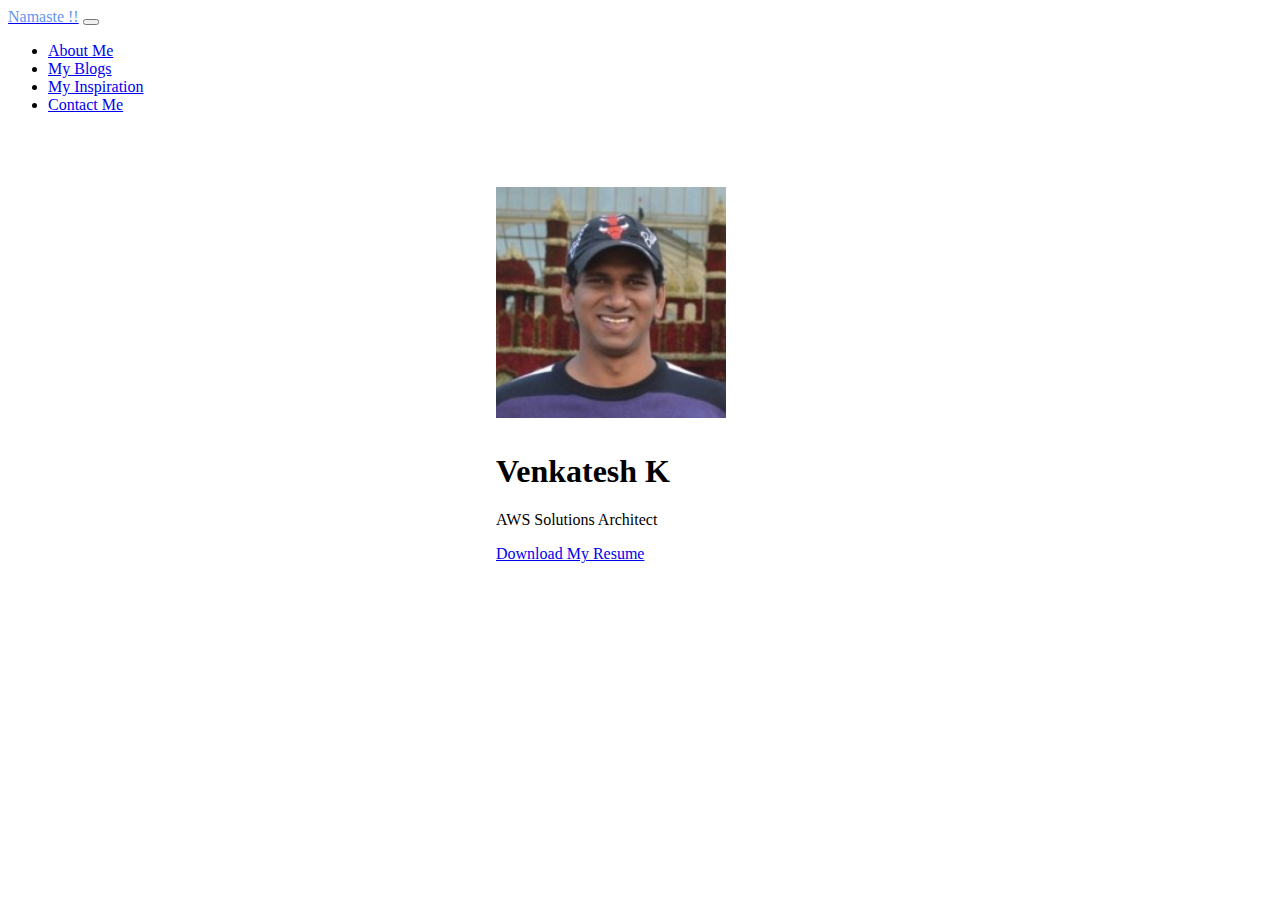
==== about.html @ f1beaa51 "update index page" ====
<!doctype html>
<html lang="en">
  <head>
    <!-- Required meta tags -->
    <meta charset="utf-8">
    <meta name="viewport" content="width=device-width, initial-scale=1">

    <!-- Bootstrap CSS -->
    <link href="https://cdn.jsdelivr.net/npm/bootstrap@5.1.0/dist/css/bootstrap.min.css" rel="stylesheet" integrity="sha384-KyZXEAg3QhqLMpG8r+8fhAXLRk2vvoC2f3B09zVXn8CA5QIVfZOJ3BCsw2P0p/We" crossorigin="anonymous">

    <title>About Me</title>
  </head>
  <body>

    <section class="home">
        <nav class="navbar navbar-expand-lg navbar-dark bg-dark">
            <div class="container-fluid">
              <a class="navbar-brand" href="index.html"><span style="color:cornflowerblue";> Namaste !!</span></a>
              <button class="navbar-toggler" type="button" data-bs-toggle="collapse" data-bs-target="#navbarSupportedContent" aria-controls="navbarSupportedContent" aria-expanded="false" aria-label="Toggle navigation">
                <span class="navbar-toggler-icon"></span>
              </button>
              <div class="collapse navbar-collapse" id="navbarSupportedContent">
                <ul class="navbar-nav me-auto mb-2 mb-lg-0">
                  <li class="nav-item">
                    <a class="nav-link active" aria-current="page" href="about.html">About Me</a>
                  </li>
                  <li class="nav-item">
                    <a class="nav-link" href="blogs.html">My Blogs</a>
                  </li>
                  <li class="nav-item">
                    <a class="nav-link" href="my-inspiration.html">My Inspiration</a>
                  </li>
                  <li class="nav-item">
                    <a class="nav-link" href="contact.html">Contact Me</a>
                  </li>
                </ul>
              </div>
            </div>
          </nav>

          <div class="card" style="width: 18rem; margin: 5% auto;">
            <img src="./imgs/my-photo.jpg" class="card-img-top" style="width: 80%; margin: 10px auto;">
            <div class="card-body">
              <h1 class="card-title">Venkatesh K</h1>
              <p class="card-text">AWS Solutions Architect</p>
              <a href="./docs/Venkatesh_Resume.txt" class="btn btn-primary">Download My Resume</a>
            </div>
          </div>

    </section>

    <!-- Optional JavaScript; choose one of the two! -->

    <!-- Option 1: Bootstrap Bundle with Popper -->
    <script src="https://cdn.jsdelivr.net/npm/bootstrap@5.1.0/dist/js/bootstrap.bundle.min.js" integrity="sha384-U1DAWAznBHeqEIlVSCgzq+c9gqGAJn5c/t99JyeKa9xxaYpSvHU5awsuZVVFIhvj" crossorigin="anonymous"></script>

    <!-- Option 2: Separate Popper and Bootstrap JS -->
    <!--
    <script src="https://cdn.jsdelivr.net/npm/@popperjs/core@2.9.3/dist/umd/popper.min.js" integrity="sha384-eMNCOe7tC1doHpGoWe/6oMVemdAVTMs2xqW4mwXrXsW0L84Iytr2wi5v2QjrP/xp" crossorigin="anonymous"></script>
    <script src="https://cdn.jsdelivr.net/npm/bootstrap@5.1.0/dist/js/bootstrap.min.js" integrity="sha384-cn7l7gDp0eyniUwwAZgrzD06kc/tftFf19TOAs2zVinnD/C7E91j9yyk5//jjpt/" crossorigin="anonymous"></script>
    -->
  </body>
</html>
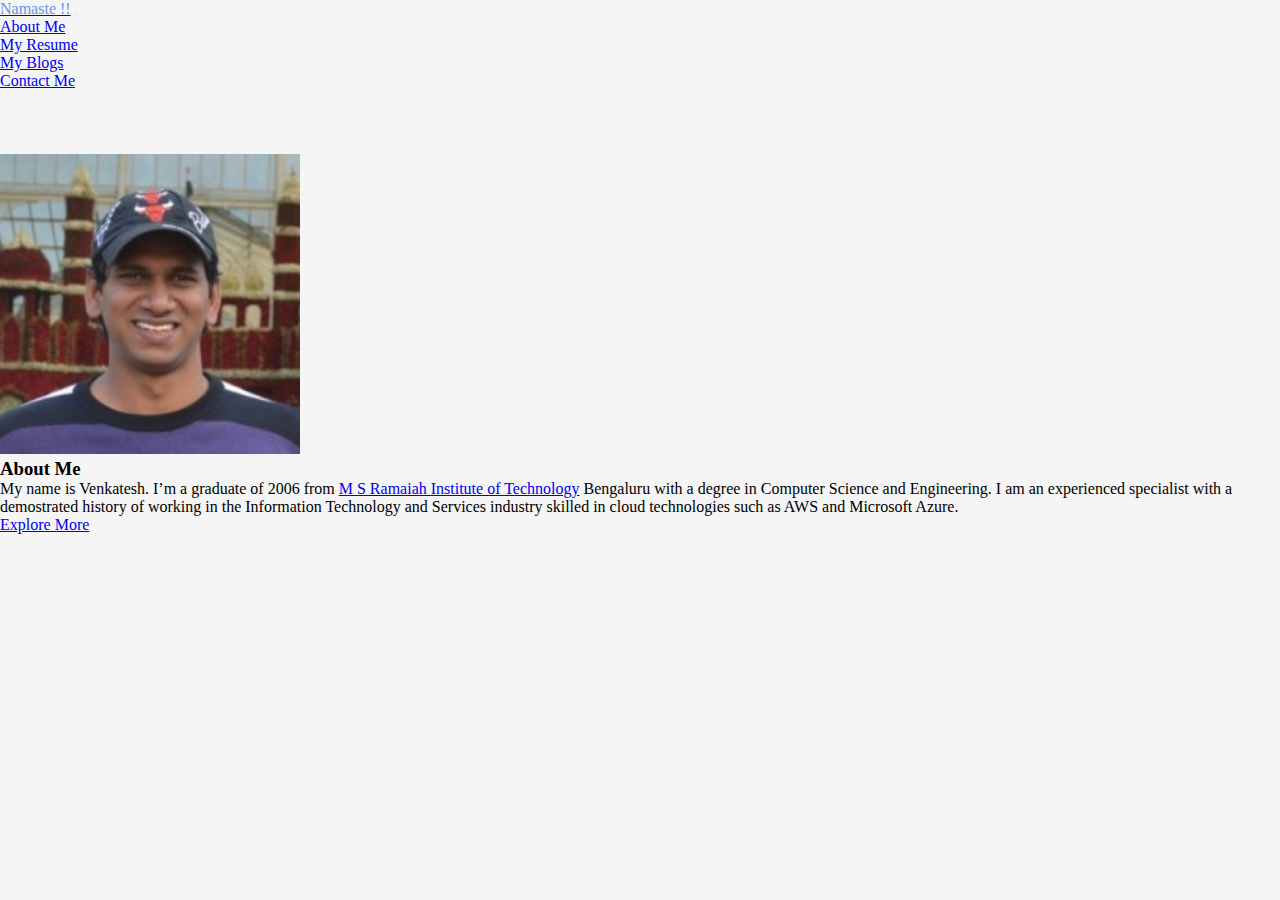
==== commit fa3a56ad: "added resume section" ====
--- a/about.html
+++ b/about.html
@@ -7,12 +7,12 @@
 
     <!-- Bootstrap CSS -->
     <link href="https://cdn.jsdelivr.net/npm/bootstrap@5.1.0/dist/css/bootstrap.min.css" rel="stylesheet" integrity="sha384-KyZXEAg3QhqLMpG8r+8fhAXLRk2vvoC2f3B09zVXn8CA5QIVfZOJ3BCsw2P0p/We" crossorigin="anonymous">
-
+    <link href="./styles/style.css" rel="stylesheet">
     <title>About Me</title>
   </head>
   <body>
 
-    <section class="home">
+    <section>
         <nav class="navbar navbar-expand-lg navbar-dark bg-dark">
             <div class="container-fluid">
               <a class="navbar-brand" href="index.html"><span style="color:cornflowerblue";> Namaste !!</span></a>
@@ -25,11 +25,16 @@
                     <a class="nav-link active" aria-current="page" href="about.html">About Me</a>
                   </li>
                   <li class="nav-item">
+                    <a class="nav-link" href="resume.html">My Resume</a>
+                  </li>
+                  <li class="nav-item">
                     <a class="nav-link" href="blogs.html">My Blogs</a>
                   </li>
+                  <!-- 
                   <li class="nav-item">
                     <a class="nav-link" href="my-inspiration.html">My Inspiration</a>
                   </li>
+                  -->
                   <li class="nav-item">
                     <a class="nav-link" href="contact.html">Contact Me</a>
                   </li>
@@ -37,14 +42,34 @@
               </div>
             </div>
           </nav>
-
-          <div class="card" style="width: 18rem; margin: 5% auto;">
+          <!-- 
+          <div class="card" style="background-color:lightgray; width: 18rem; margin: 5% auto;">
             <img src="./imgs/my-photo.jpg" class="card-img-top" style="width: 80%; margin: 10px auto;">
             <div class="card-body">
               <h1 class="card-title">Venkatesh K</h1>
               <p class="card-text">AWS Solutions Architect</p>
               <a href="./docs/Venkatesh_Resume.txt" class="btn btn-primary">Download My Resume</a>
+            </div> -->
+            <div class="card" style="width: 10rem; margin: 5% auto;"></div>
+            <div id="aboutme" class="jumbotron jumbotron-fluid m-0">
+              <div class="container container-fluid">
+                <div class="row">
+                  <div class="col-4 d-none d-lg-block align-self-center">
+                    <img class="border border-secondary rounded-circle" src="./imgs/my-photo.jpg" alt="profilepicture" width="300" height="300">
+                  </div>
+                  <div class="col-lg-8">
+                    <h3 class="display-3 mb-2 text-center">About Me</h3>
+                    <p class="lead text-center">My name is Venkatesh. I’m a graduate of 2006 from <a href="http://msrit.edu/">M S Ramaiah Institute of Technology</a> Bengaluru with a degree in Computer Science and Engineering.
+                    I am an experienced specialist with a demostrated history of working in the Information Technology and Services industry
+                    skilled in cloud technologies such as AWS and Microsoft Azure.
+                    </p>
+                    <p class="text-center"><a button type="button" class="btn btn-outline-dark" href="resume.html" >Explore More</button></a>
+                    </p>
+                  </div>
+                </div>
+              </div>
             </div>
+
           </div>
 
     </section>
--- a/styles/style.css
+++ b/styles/style.css
@@ -0,0 +1,73 @@
+*{
+	margin: 0;
+	padding: 0;
+	list-style: none;
+	box-sizing: border-box;
+	/* font-family: 'Barlow Condensed', sans-serif; */
+  font-family: Georgia, serif;
+}
+
+body{
+   background-color: whitesmoke;
+   /* background-color: unset; */
+}
+
+.home{
+    height: 100vh;
+    background: linear-gradient(
+        rgba(0,0,0,0.1),
+        rgba(0,0,0,0.8)),
+        url('../imgs/background.webp');
+    background-size: cover; 
+    /* background: url('../images/background.webp');
+    background-size: cover; */
+}
+
+.intro{
+    color: whitesmoke;
+    padding: 15% 20%;
+    text-align: center;
+    font-size: 18px;
+    /* font-weight: 300; */
+
+}
+
+.name{
+    font-size: 75px;
+    font-weight: 400;
+}
+
+.fa {
+    padding: 5px;
+    font-size: 30px;
+    width: 30px;
+    text-align: center;
+    text-decoration: none;
+    margin: 5px 10px;
+    border-radius: 50%;
+  }
+  
+  .fa:hover {
+      opacity: 0.7;
+  }
+  
+  .fa-github {
+    background: #211F1F;
+    color: white;
+  }
+  
+  .fa-linkedin {
+    background: #007bb5;
+    color: white;
+  }
+  
+  .fa-twitter {
+    background: #55ACEE;
+    color: white;
+  }
+
+  .fa-udemy {
+    background: #A435F0;
+    color: white;
+  }
+
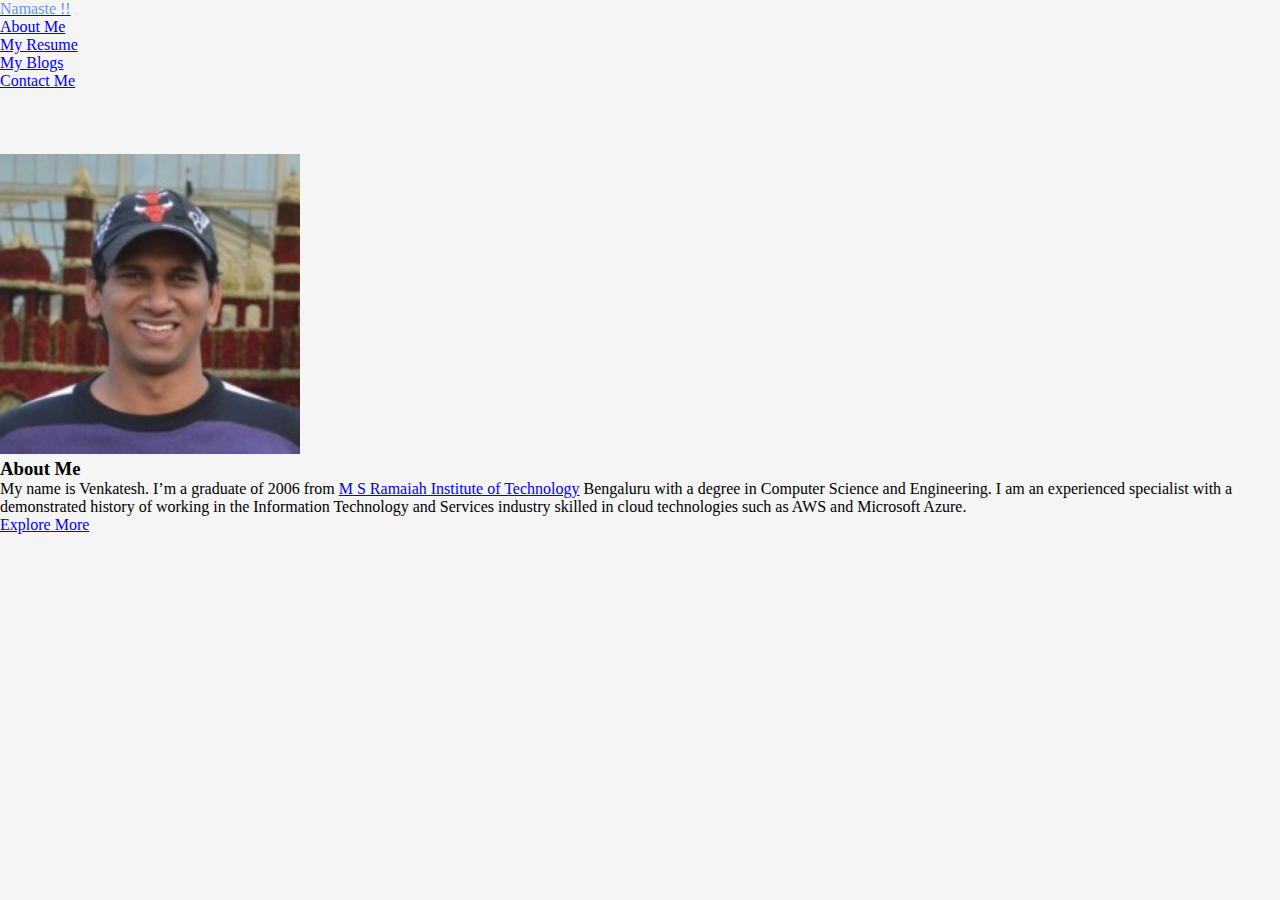
==== commit 87b03bb4: "Updated social icons on index page" ====
--- a/about.html
+++ b/about.html
@@ -60,7 +60,7 @@
                   <div class="col-lg-8">
                     <h3 class="display-3 mb-2 text-center">About Me</h3>
                     <p class="lead text-center">My name is Venkatesh. I’m a graduate of 2006 from <a href="http://msrit.edu/">M S Ramaiah Institute of Technology</a> Bengaluru with a degree in Computer Science and Engineering.
-                    I am an experienced specialist with a demostrated history of working in the Information Technology and Services industry
+                    I am an experienced specialist with a demonstrated history of working in the Information Technology and Services industry
                     skilled in cloud technologies such as AWS and Microsoft Azure.
                     </p>
                     <p class="text-center"><a button type="button" class="btn btn-outline-dark" href="resume.html" >Explore More</button></a>
--- a/styles/style.css
+++ b/styles/style.css
@@ -13,19 +13,21 @@
 }
 
 .home{
+    margin: 0;
+    width: 100vw;
     height: 100vh;
     background: linear-gradient(
         rgba(0,0,0,0.1),
         rgba(0,0,0,0.8)),
         url('../imgs/background.webp');
-    background-size: cover; 
+    background-size:cover; 
     /* background: url('../images/background.webp');
     background-size: cover; */
 }
 
 .intro{
     color: whitesmoke;
-    padding: 15% 20%;
+    padding: 10% 20%;
     text-align: center;
     font-size: 18px;
     /* font-weight: 300; */
@@ -52,22 +54,30 @@
   }
   
   .fa-github {
-    background: #211F1F;
+    background: white;
     color: white;
+    inline-size: 50pt;
+    content:url(../imgs/github-icon.png);
   }
   
   .fa-linkedin {
     background: #007bb5;
     color: white;
+    inline-size: 50pt;
+    content:url(../imgs/linkedin-icon.png);
   }
   
   .fa-twitter {
-    background: #55ACEE;
+    background: white;
     color: white;
+    inline-size: 50pt;
+    content:url(../imgs/twitter-logo.png);
   }
 
   .fa-udemy {
     background: #A435F0;
     color: white;
+    inline-size: 50pt;
+    content:url(../imgs/udemy-icon.png);
   }
 
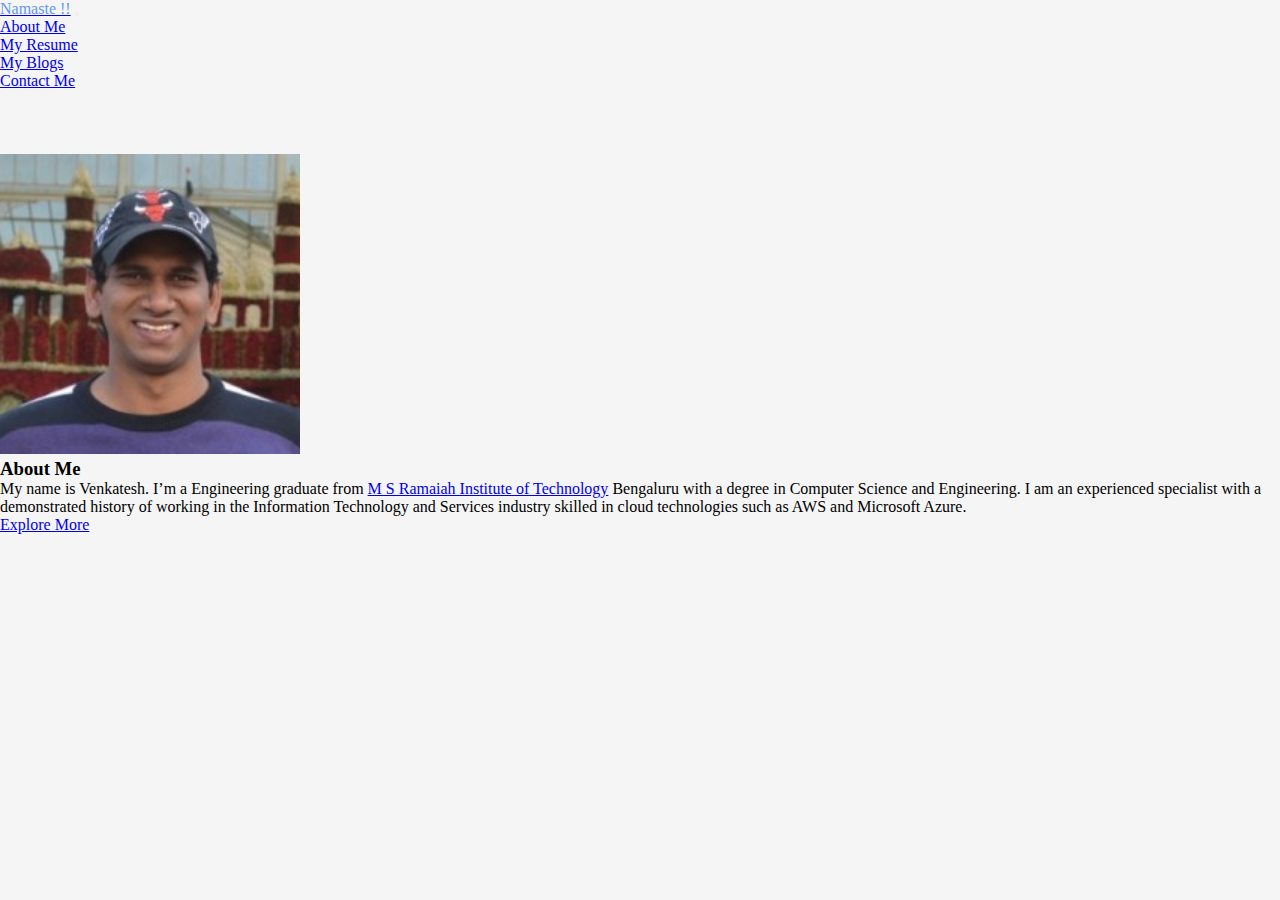
==== commit 9c5dd643: "updated about" ====
--- a/about.html
+++ b/about.html
@@ -59,7 +59,7 @@
                   </div>
                   <div class="col-lg-8">
                     <h3 class="display-3 mb-2 text-center">About Me</h3>
-                    <p class="lead text-center">My name is Venkatesh. I’m a graduate of 2006 from <a href="http://msrit.edu/">M S Ramaiah Institute of Technology</a> Bengaluru with a degree in Computer Science and Engineering.
+                    <p class="lead text-center">My name is Venkatesh. I’m a Engineering graduate from <a href="http://msrit.edu/">M S Ramaiah Institute of Technology</a> Bengaluru with a degree in Computer Science and Engineering.
                     I am an experienced specialist with a demonstrated history of working in the Information Technology and Services industry
                     skilled in cloud technologies such as AWS and Microsoft Azure.
                     </p>
--- a/styles/style.css
+++ b/styles/style.css
@@ -18,7 +18,7 @@
     height: 100vh;
     background: linear-gradient(
         rgba(0,0,0,0.1),
-        rgba(0,0,0,0.8)),
+        rgba(0,0,0,0.6)),
         url('../imgs/background.webp');
     background-size:cover; 
     /* background: url('../images/background.webp');
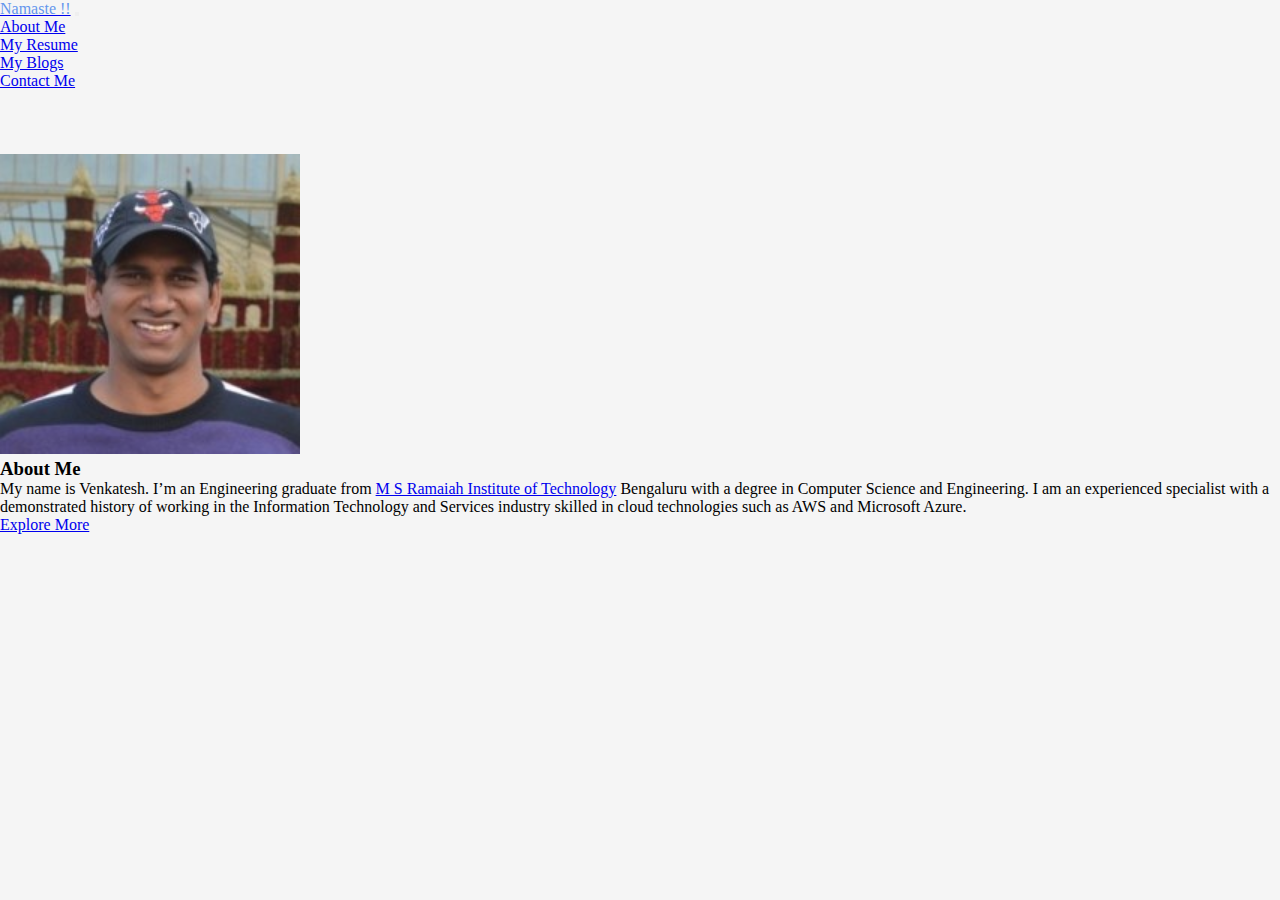
==== commit 5b1bf321: "updated about" ====
--- a/about.html
+++ b/about.html
@@ -59,7 +59,7 @@
                   </div>
                   <div class="col-lg-8">
                     <h3 class="display-3 mb-2 text-center">About Me</h3>
-                    <p class="lead text-center">My name is Venkatesh. I’m a Engineering graduate from <a href="http://msrit.edu/">M S Ramaiah Institute of Technology</a> Bengaluru with a degree in Computer Science and Engineering.
+                    <p class="lead text-center">My name is Venkatesh. I’m an Engineering graduate from <a href="http://msrit.edu/">M S Ramaiah Institute of Technology</a> Bengaluru with a degree in Computer Science and Engineering.
                     I am an experienced specialist with a demonstrated history of working in the Information Technology and Services industry
                     skilled in cloud technologies such as AWS and Microsoft Azure.
                     </p>
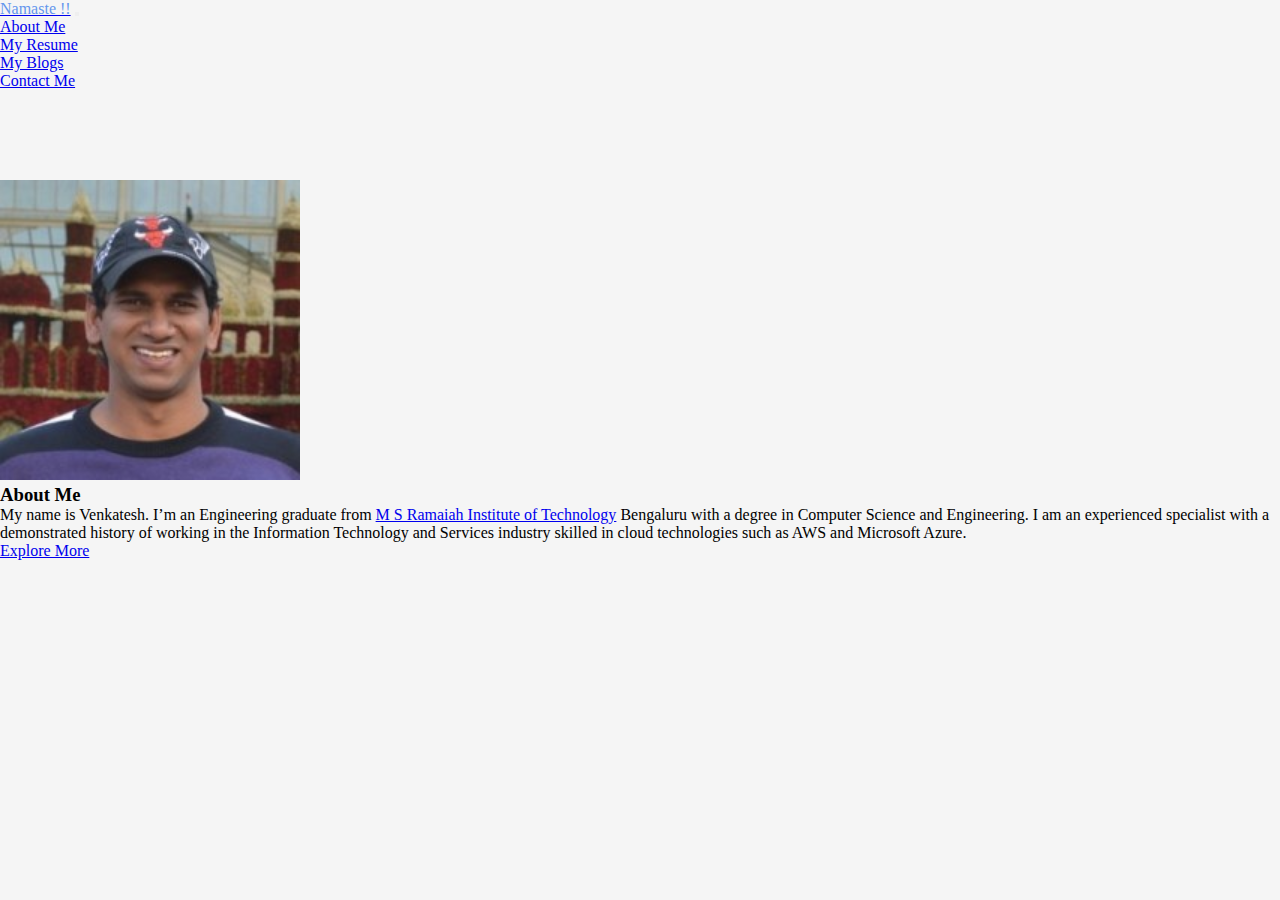
==== commit 21071298: "updated about with spaces" ====
--- a/about.html
+++ b/about.html
@@ -50,7 +50,13 @@
               <p class="card-text">AWS Solutions Architect</p>
               <a href="./docs/Venkatesh_Resume.txt" class="btn btn-primary">Download My Resume</a>
             </div> -->
-            <div class="card" style="width: 10rem; margin: 5% auto;"></div>
+           
+            <!-- <div class="card" style="width: 10rem; margin: 5% auto;"></div> -->
+            <br/>
+            <br/>
+            <br/> 
+            <br/>
+            <br/> 
             <div id="aboutme" class="jumbotron jumbotron-fluid m-0">
               <div class="container container-fluid">
                 <div class="row">
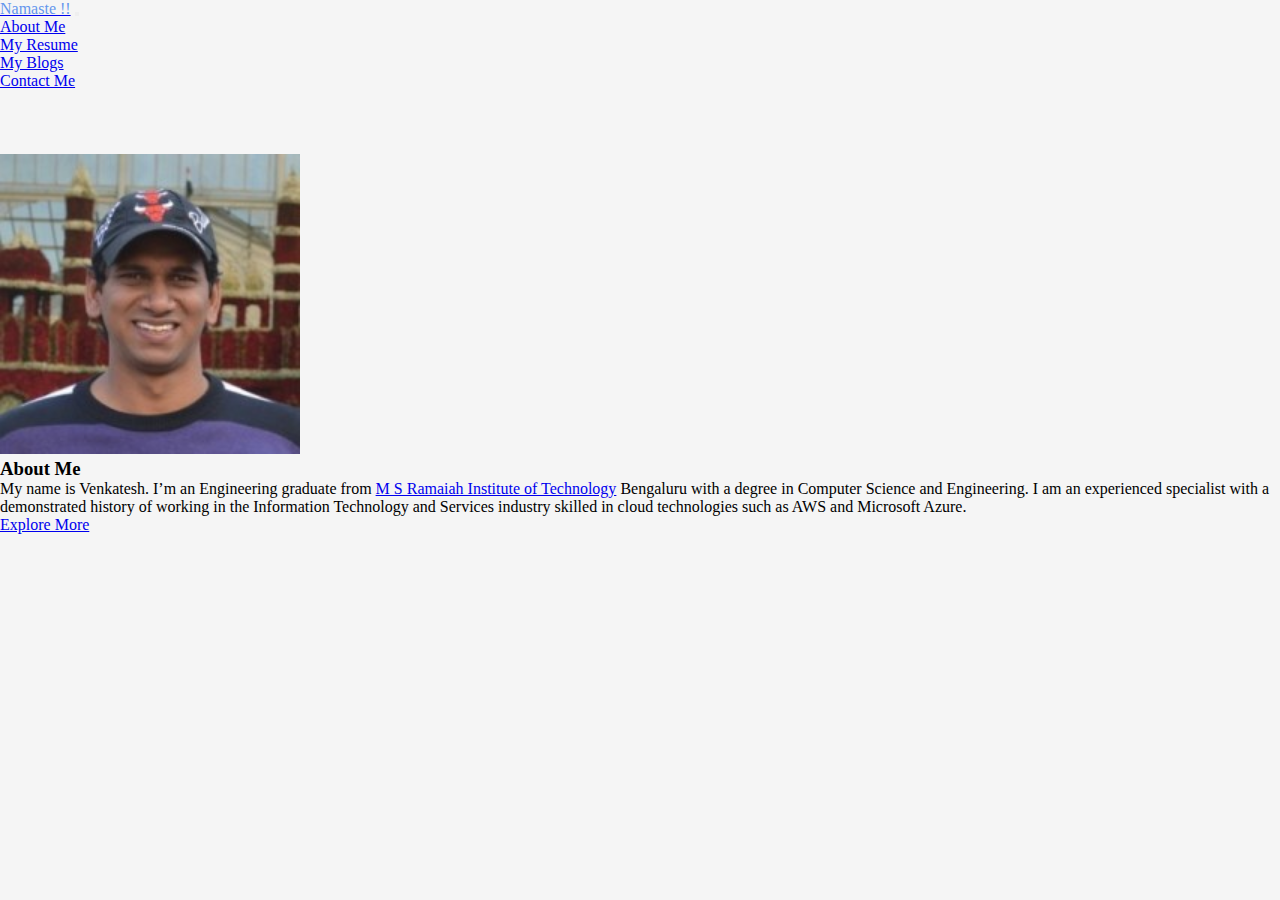
==== commit 1f07920a: "cleanup of files" ====
--- a/about.html
+++ b/about.html
@@ -51,12 +51,7 @@
               <a href="./docs/Venkatesh_Resume.txt" class="btn btn-primary">Download My Resume</a>
             </div> -->
            
-            <!-- <div class="card" style="width: 10rem; margin: 5% auto;"></div> -->
-            <br/>
-            <br/>
-            <br/> 
-            <br/>
-            <br/> 
+           <div class="card" style="width: 10rem; margin: 5% auto;"></div>
             <div id="aboutme" class="jumbotron jumbotron-fluid m-0">
               <div class="container container-fluid">
                 <div class="row">
--- a/styles/style.css
+++ b/styles/style.css
@@ -71,7 +71,7 @@
     background: white;
     color: white;
     inline-size: 50pt;
-    content:url(../imgs/twitter-logo.png);
+    content:url(../imgs/twitter-icon.png);
   }
 
   .fa-udemy {
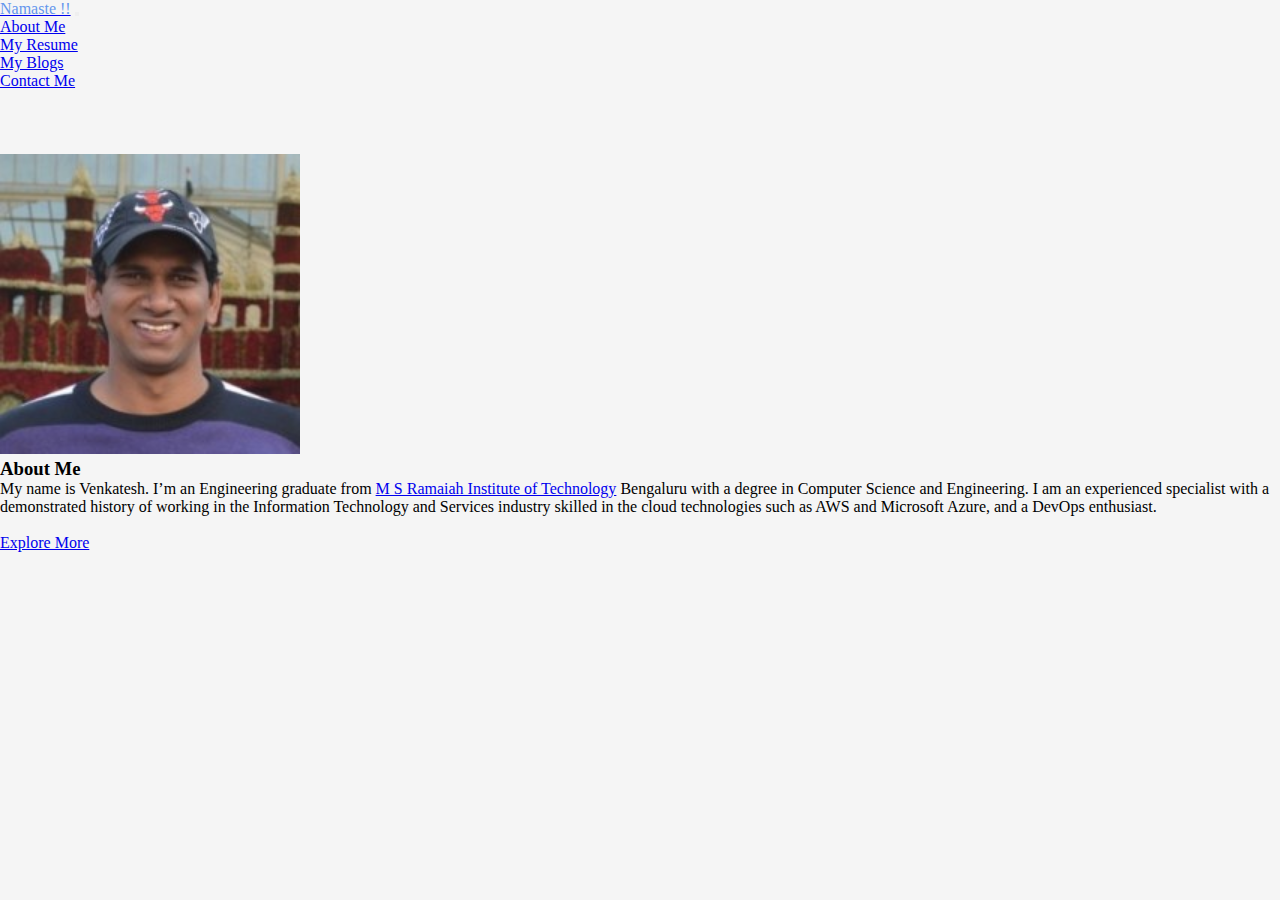
==== commit e83f3175: "updated readme" ====
--- a/about.html
+++ b/about.html
@@ -62,9 +62,10 @@
                     <h3 class="display-3 mb-2 text-center">About Me</h3>
                     <p class="lead text-center">My name is Venkatesh. I’m an Engineering graduate from <a href="http://msrit.edu/">M S Ramaiah Institute of Technology</a> Bengaluru with a degree in Computer Science and Engineering.
                     I am an experienced specialist with a demonstrated history of working in the Information Technology and Services industry
-                    skilled in cloud technologies such as AWS and Microsoft Azure.
+                    skilled in the cloud technologies such as AWS and Microsoft Azure, and a DevOps enthusiast.
                     </p>
-                    <p class="text-center"><a button type="button" class="btn btn-outline-dark" href="resume.html" >Explore More</button></a>
+                    <br>
+                    <p class="text-center"><a button type="button" class="btn btn-outline-dark float-end" href="resume.html" >Explore More</button></a>
                     </p>
                   </div>
                 </div>
